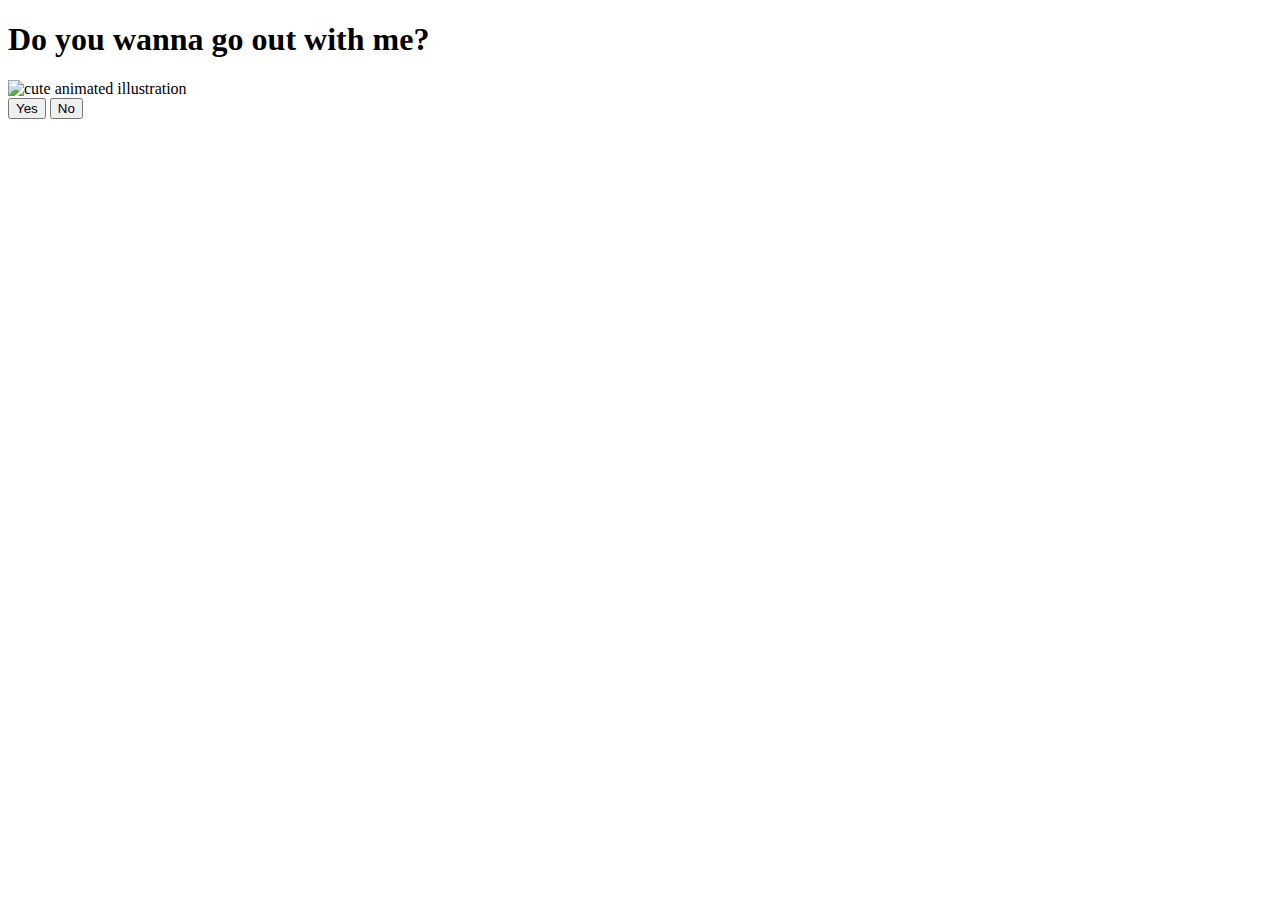
==== index.html @ a84e6fe3 "added index.html" ====
<!DOCTYPE html>
<html lang="en">

<head>
    <title>Ask for a date to crush</title>
    <link rel="stylesheet" href="style.css" />

</head>

<body>
    <div class="container">
        <div>
            <h1 class="header_text">Do you wanna go out with me?</h1>
        </div>
       
        <div class="gif_container">
            <img
                style=height:200px;width:200px; src="https://www.icegif.com/wp-content/uploads/2023/05/icegif-190.gif"alt="cute animated illustration" />
        </div>
        <div class="buttons">
            <button class="btn" id="yesButton" onclick="nextPage()">Yes</button>
            <button class="btn" id="noButton" onmouseover="movebutton()" onclick="movebutton()">
                No
            </button>

            <script>
                function nextPage() {
                    window.location.href = "yes.html";
                }
                function movebutton() {
                    var x =
                        Math.random() *
                        (window.innerWidth -
                            document.getElementById("noButton").offsetWidth);
                    var y =
                        Math.random() *
                        (window.innerHeight -
                            document.getElementById("noButton").offsetHeight
                        );
                    document.getElementById("noButton").style.left = `${x}px`;
                    document.getElementById("noButton").style.top = `${y}px`;
                }
            </script>
        </div>
    </div>

</body>

</html>
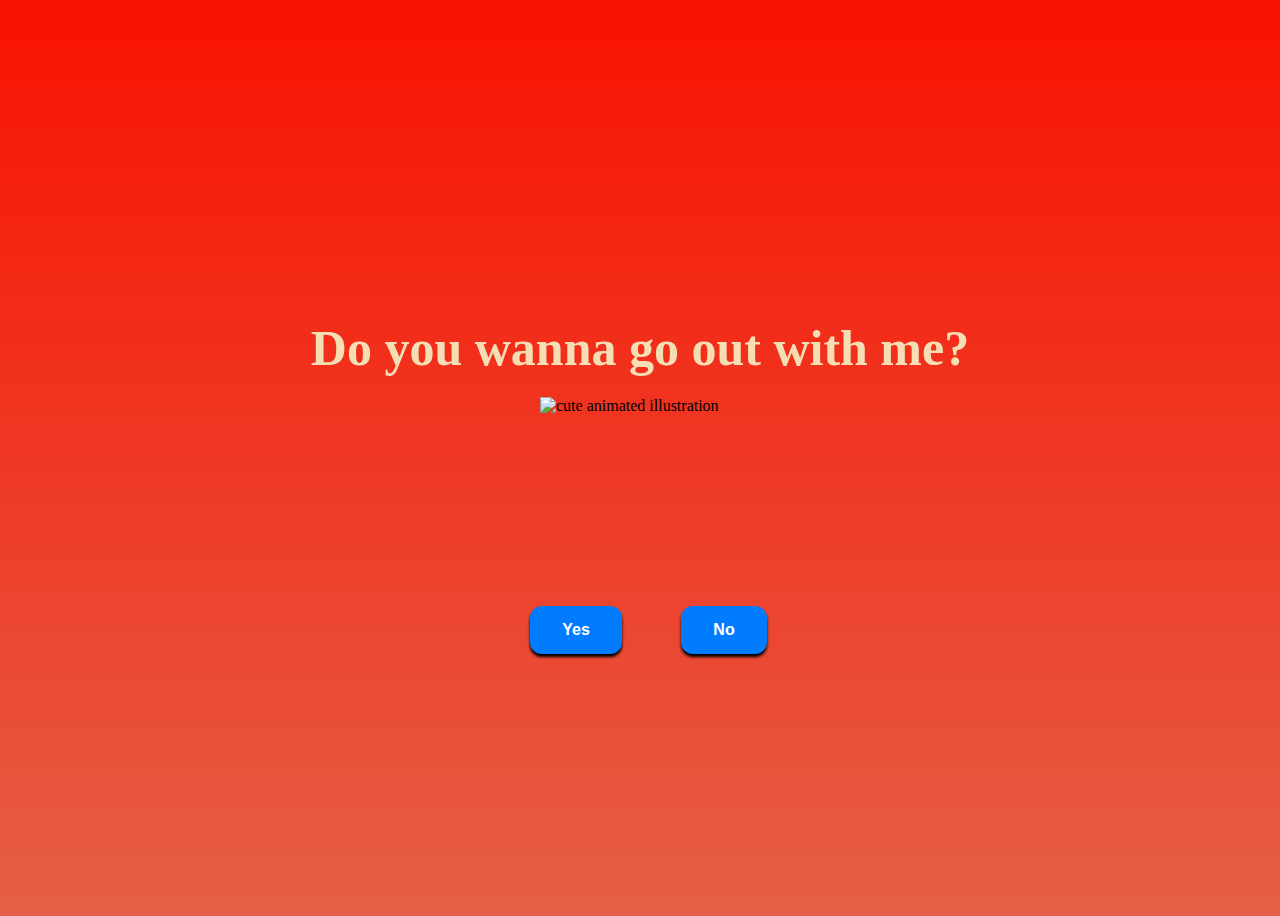
==== commit e8f8927a: "Update index.html" ====
--- a/index.html
+++ b/index.html
@@ -15,7 +15,7 @@
        
         <div class="gif_container">
             <img
-                style=height:200px;width:200px; src="https://www.icegif.com/wp-content/uploads/2023/05/icegif-190.gif"alt="cute animated illustration" />
+                style=height:200px;width:200px; src="https://media.tenor.com/SFy5Za0DyMEAAAAj/erm-fingers.gif"alt="cute animated illustration" />
         </div>
         <div class="buttons">
             <button class="btn" id="yesButton" onclick="nextPage()">Yes</button>
@@ -46,4 +46,4 @@
 
 </body>
 
-</html>+</html>
--- a/style.css
+++ b/style.css
@@ -0,0 +1,80 @@
+body{
+   display: flex;
+   justify-content: center; 
+   align-items: center;
+   height: 100vh;
+
+   background: linear-gradient(rgb(249, 17, 0), rgb(229, 95, 71));
+}
+
+#noButton{
+    position: absolute;
+    margin-left: 150px;
+    transition: 0.5s;
+    margin-top: 30px;
+}
+#yesButton{
+    position: absolute;
+    margin-right: 150px;
+    margin-top: 30px;
+}
+
+.header_text{
+    font-family: Cambria, Cochin, Georgia, Times, 'Times New Roman', serif;
+    font-size: 50px;
+    font-weight: bold;
+
+    text-align: center;
+    margin-top: 20px;
+    margin-bottom: 20px;
+    color: wheat;
+}
+
+.text {
+    font-family: Cambria, Cochin, Georgia, Times, 'Times New Roman', serif;
+    font-size: 25px;
+    font-weight: bold;
+    color: black;
+    text-align: center;
+    margin-top: 20px;
+    margin-bottom: 0px;
+}
+
+.buttons{
+    display: flex;
+    flex-direction: row;
+    justify-content: center;
+    align-items: center;
+    margin-top: 20px;
+    margin-left: 20px;
+}
+
+.btn{
+    background-color: #017cff;
+    color: white;
+    font-weight: 600;
+    padding: 15px 32px;
+    text-align: center;
+    display: inline-block;
+    font-size: 16px;
+    margin: 4px 2px;
+    cursor: pointer;
+    border: none;
+    border-radius: 12px;
+    transition: background-color 0.3s ease;
+    box-shadow: 0 3px 3px black;
+}
+
+.btn:hover{
+   background-color: #ffffff;
+   color: #017cff;
+}
+
+.gif_container{
+    display: flex;
+    justify-content: center;
+    align-items: center;
+}
+
+
+
